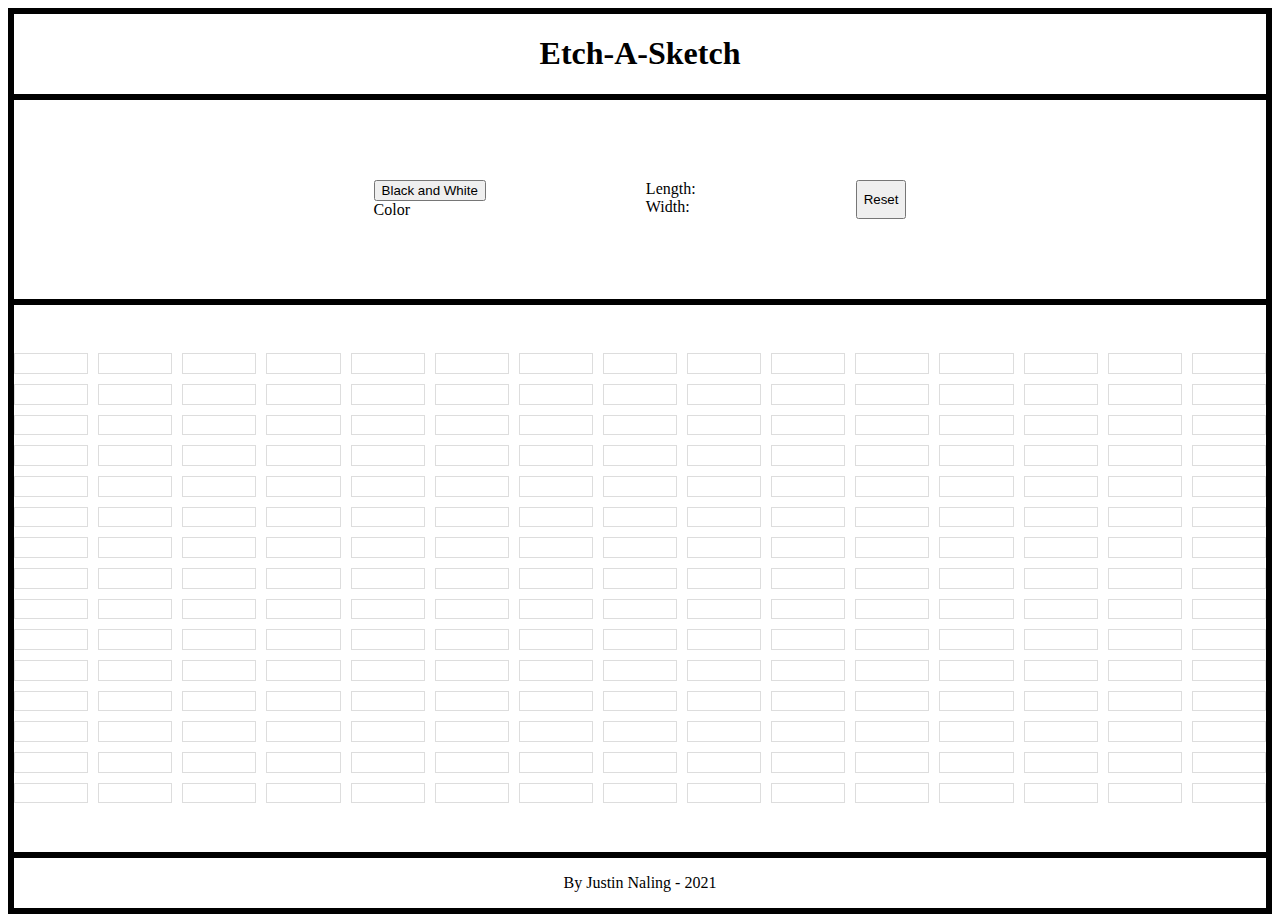
==== index.html @ c6b6599b "should have started more commits earlier" ====
<!DOCTYPE html>
<html lang="en">
<head>
    <meta charset="UTF-8">
    <meta http-equiv="X-UA-Compatible" content="IE=edge">
    <meta name="viewport" content="width=device-width, initial-scale=1.0">
    <link rel="stylesheet" href="Eas.css">
    <title>Etch-A-Sketch</title>
</head>
<body>
    <body class="HolyGrail">
        <header class="page-header">
            <h1>Etch-A-Sketch</h1>
        </header>
        
        <div class="menu">
            <div class="left">
                <button class="blackAndWhite">Black and White</button>
                <div>Color</div>
            </div>
            <div class="right">
                <div>Length:</div>
                <div>Width:</div>
            </div>
        </div>

        <div class="HolyGrail-body">        
            <script src="Eas.js"> </script>
        </div>
        <footer class="page-footer">
            By Justin Naling - 2021
        </footer>
    </body>

</body>
</html>
---- Eas.css ----
/*stick footer */
.HolyGrail {
    display: flex;
    min-height: 100vh;
    flex-direction: column;
    flex: 1;
    border-style: solid;

}
  
header {
    display: flex;
    justify-content: center;
    align-items: flex-end;
    text-align: end;
    border-style: solid;
}

.menu {
    display: flex;
    flex-direction: row;
    border-style: solid;
    justify-content: center;
    padding: 5em;
    gap: 10em;
}

.HolyGrail-body {
    display: flex;
    flex: 1;
    flex-direction: column;
    border-style: solid;
    justify-content: center;
}

footer {
    display: flex;
    align-items: center;
    justify-content: center;
    min-height: 50px;
    border-style: solid;
    

}
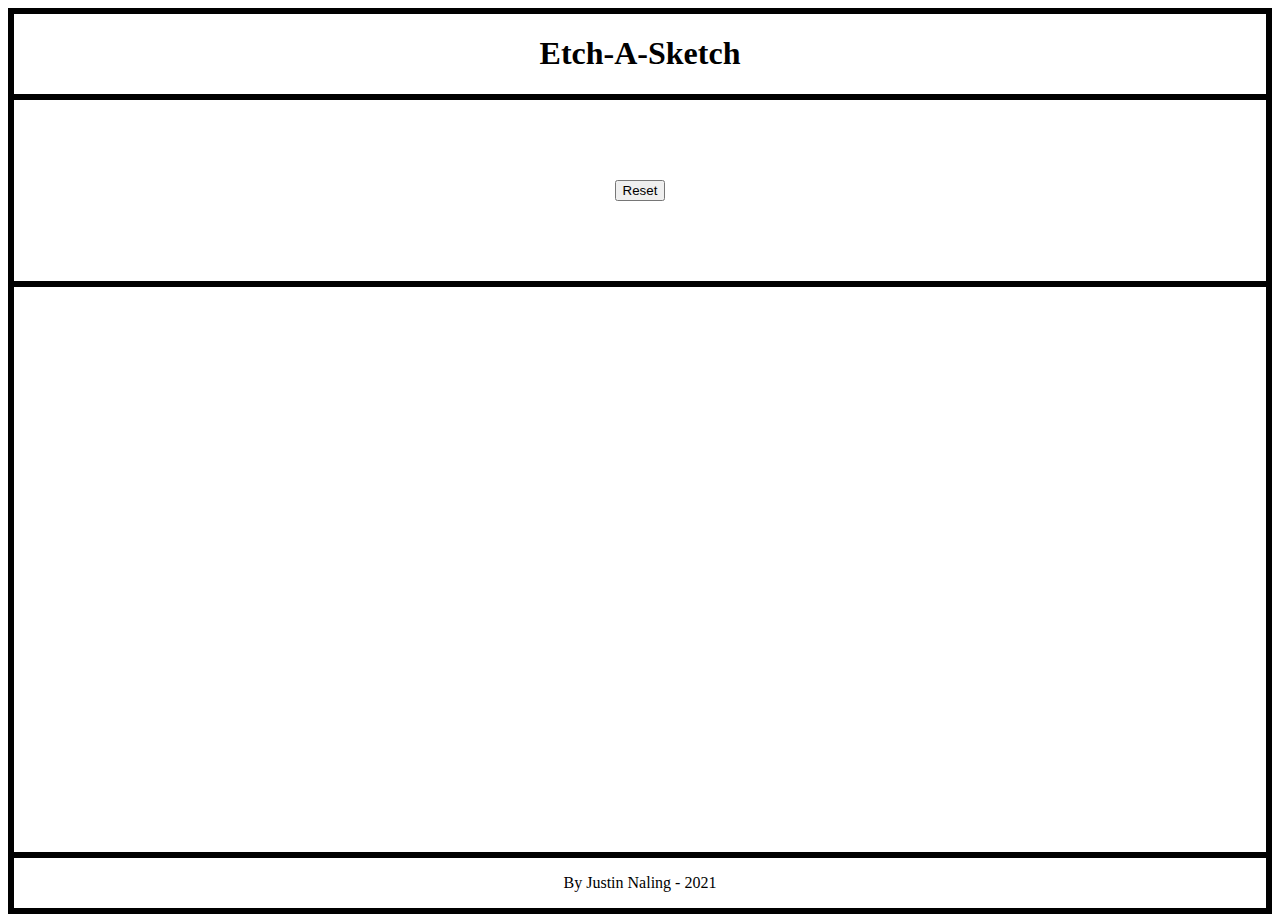
==== commit e8233449: "removed border and gaps" ====
--- a/index.html
+++ b/index.html
@@ -14,14 +14,15 @@
         </header>
         
         <div class="menu">
-            <div class="left">
+<!--            <div class="left">
                 <button class="blackAndWhite">Black and White</button>
                 <div>Color</div>
             </div>
             <div class="right">
                 <div>Length:</div>
                 <div>Width:</div>
-            </div>
+             </div>
+-->
         </div>
 
         <div class="HolyGrail-body">        
